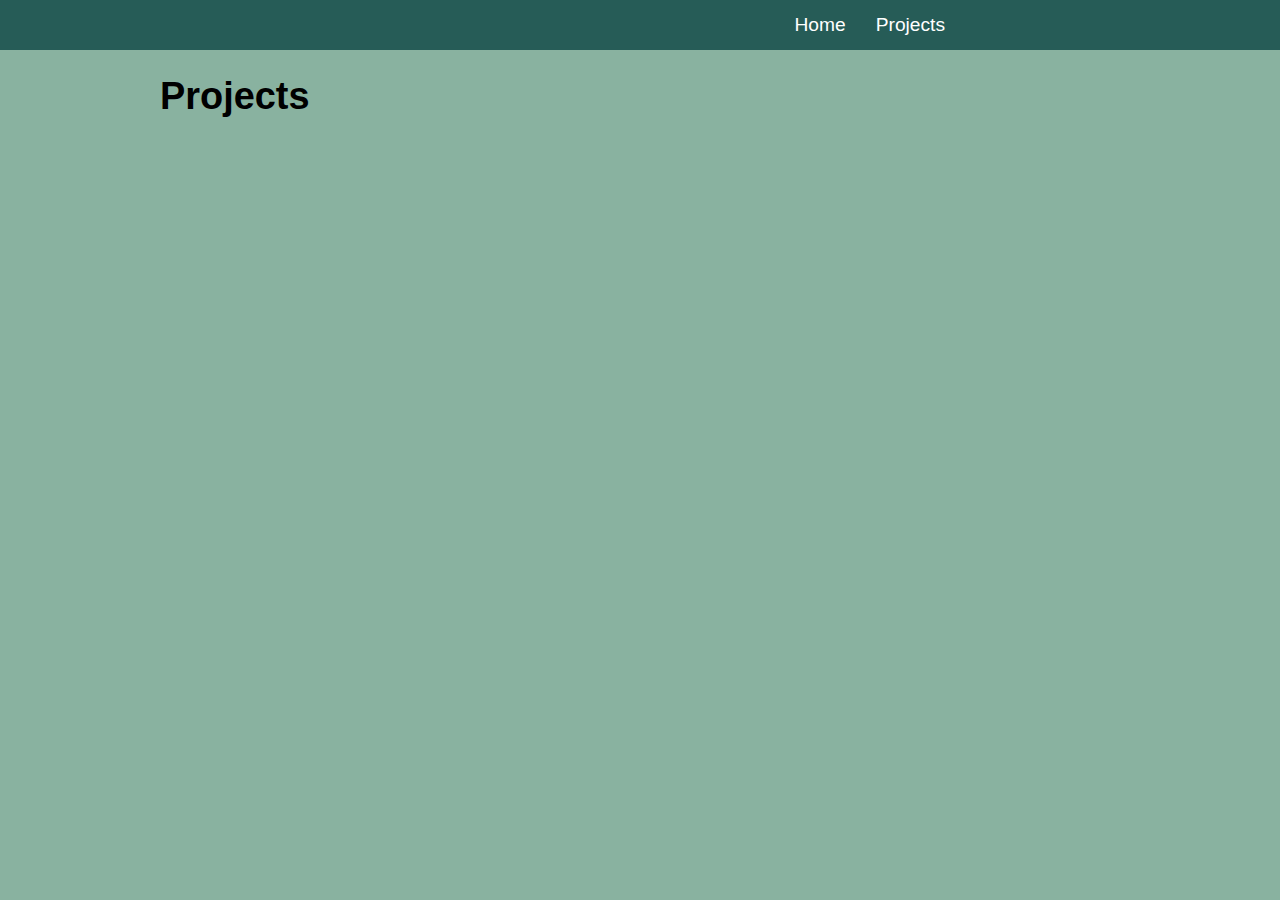
==== projects.html @ 213cca0b "Initial commit. Adding index and projects pages plus base css" ====
<!doctype html>
<html class="no-js" lang="en">
  <head>
    <meta charset="utf-8" />
    <meta name="viewport" content="width=device-width, initial-scale=1.0" />
    <title>Tess Griffin | Projects</title>
    <link rel="stylesheet" href="css/stylesheet.css" />
  </head>
  <body>
    <div class="nav">
      <ul>
        <li><a href="projects.html">Projects</a></li>
        <li><a href="index.html">Home</a></li>
      </ul>
    </div>
      <div class="content">
      <h1>Projects</h1>
    </div>
  </body>
</html>
---- css/stylesheet.css ----
html {
  font-size: 1em;
}

h1 {font-size: 2.369em;}

h2 {font-size: 1.777em;}

h4 {font-size: 1.333em;}

body {
  margin: 0;
  padding: 0;
  background: #89B2A0;
  font-family: 'Oswald', sans-serif;
}

.nav ul {
    overflow: auto;
    width: 600px;
    margin: 0 auto;
    list-style: none;
    text-align: center;
  }

.nav li {
  font-family: 'Oswald', sans-serif;
  font-size: 1.2em;
  line-height: 20px;
  height: 20px;
  padding: 2.5%;
}

.nav li {
    float: right;
  }

.nav {
    background-color: #265C57;
  }
 
.nav a {
  text-decoration: none;
  color: #fff;
  display: block;
  transition: .3s background-color;
}
 
.nav a:hover {
  background-color: #005f5f;
}
 
.nav a.active {
  background-color: #fff;
  color: #444;
  cursor: default;
}

.content {
    width:960px;
    margin: 20px auto;
}

#hero_image {
  border-radius: 50%;
  width: 50%;
  display: block;
  margin-left: auto;
  margin-right: auto;
  margin-bottom: 15px;
}
.main_header {
  font-family: 'Oswald', sans-serif;
  color: #101520;
  text-align: center;
}

.icons ul {
  list-style: none;
}

.icons li {
  display: block;
  text-align: center;
}
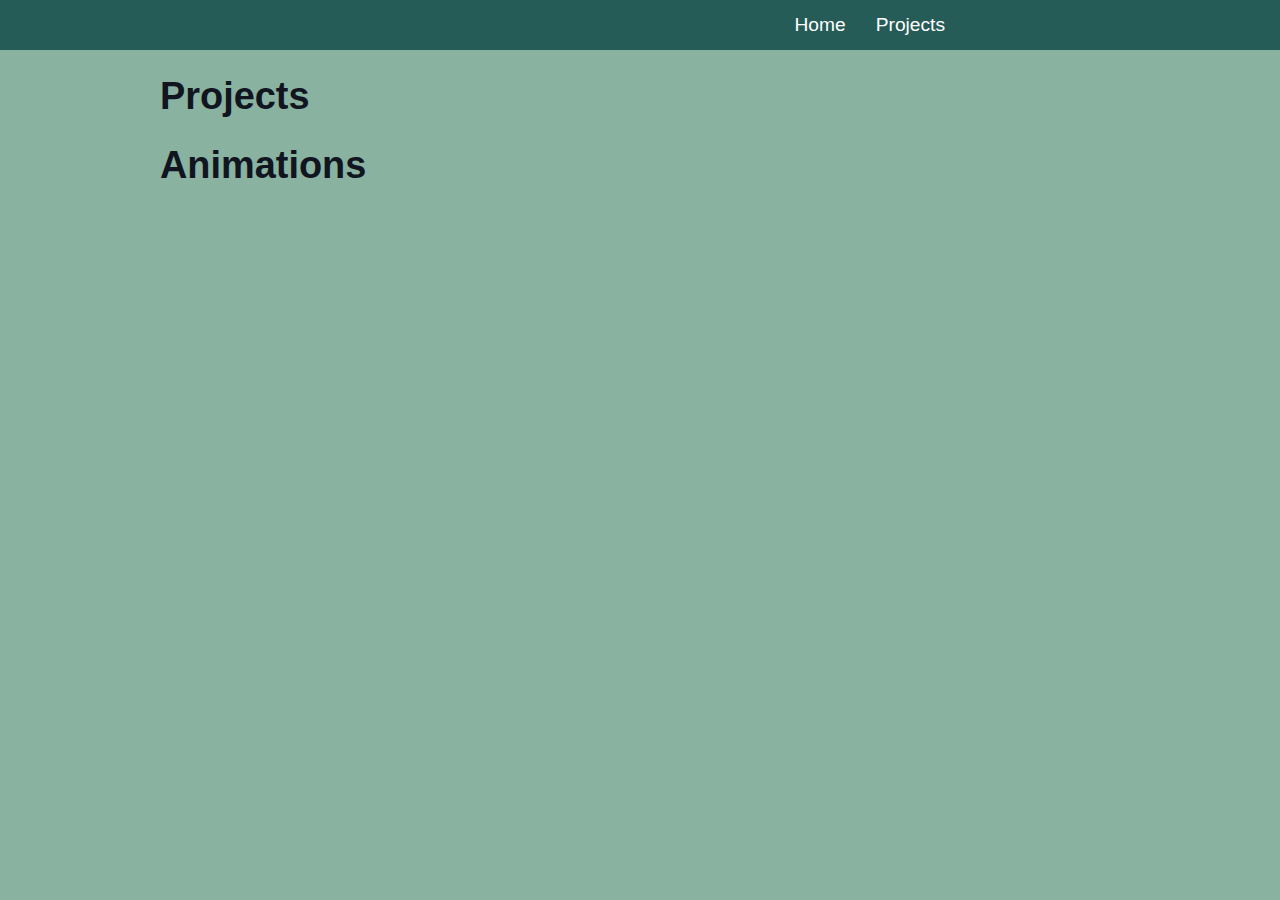
==== commit b486bf05: "Formatting changes to css. Adds imbedded video to Blown Away project" ====
--- a/projects.html
+++ b/projects.html
@@ -13,8 +13,10 @@
         <li><a href="index.html">Home</a></li>
       </ul>
     </div>
-      <div class="content">
+    <div class="content">
       <h1>Projects</h1>
+      <h1>Animations</h1>
+      <iframe width="560" height="315" src="https://www.youtube.com/embed/EmZ54h_M91Y" frameborder="0" allowfullscreen></iframe>
     </div>
   </body>
 </html>--- a/css/stylesheet.css
+++ b/css/stylesheet.css
@@ -1,5 +1,14 @@
-html {
-  font-size: 1em;
+/*--------------------------
+Font and Color setup
+--------------------------*/
+html {font-size: 1em;}
+
+body {
+  margin: 0;
+  padding: 0;
+  background: #89B2A0;
+  font-family: 'Oswald', sans-serif;
+  color: #101520;;
 }
 
 h1 {font-size: 2.369em;}
@@ -8,13 +17,17 @@
 
 h4 {font-size: 1.333em;}
 
-body {
-  margin: 0;
-  padding: 0;
-  background: #89B2A0;
-  font-family: 'Oswald', sans-serif;
+.main_header {
+  text-align: center;
 }
 
+/*--------------------------
+Navigation
+--------------------------*/
+.nav {
+    background-color: #265C57;
+  }
+  
 .nav ul {
     overflow: auto;
     width: 600px;
@@ -34,10 +47,6 @@
 .nav li {
     float: right;
   }
-
-.nav {
-    background-color: #265C57;
-  }
  
 .nav a {
   text-decoration: none;
@@ -56,6 +65,9 @@
   cursor: default;
 }
 
+/*--------------------------
+Layout
+--------------------------*/
 .content {
     width:960px;
     margin: 20px auto;
@@ -69,11 +81,6 @@
   margin-right: auto;
   margin-bottom: 15px;
 }
-.main_header {
-  font-family: 'Oswald', sans-serif;
-  color: #101520;
-  text-align: center;
-}
 
 .icons ul {
   list-style: none;
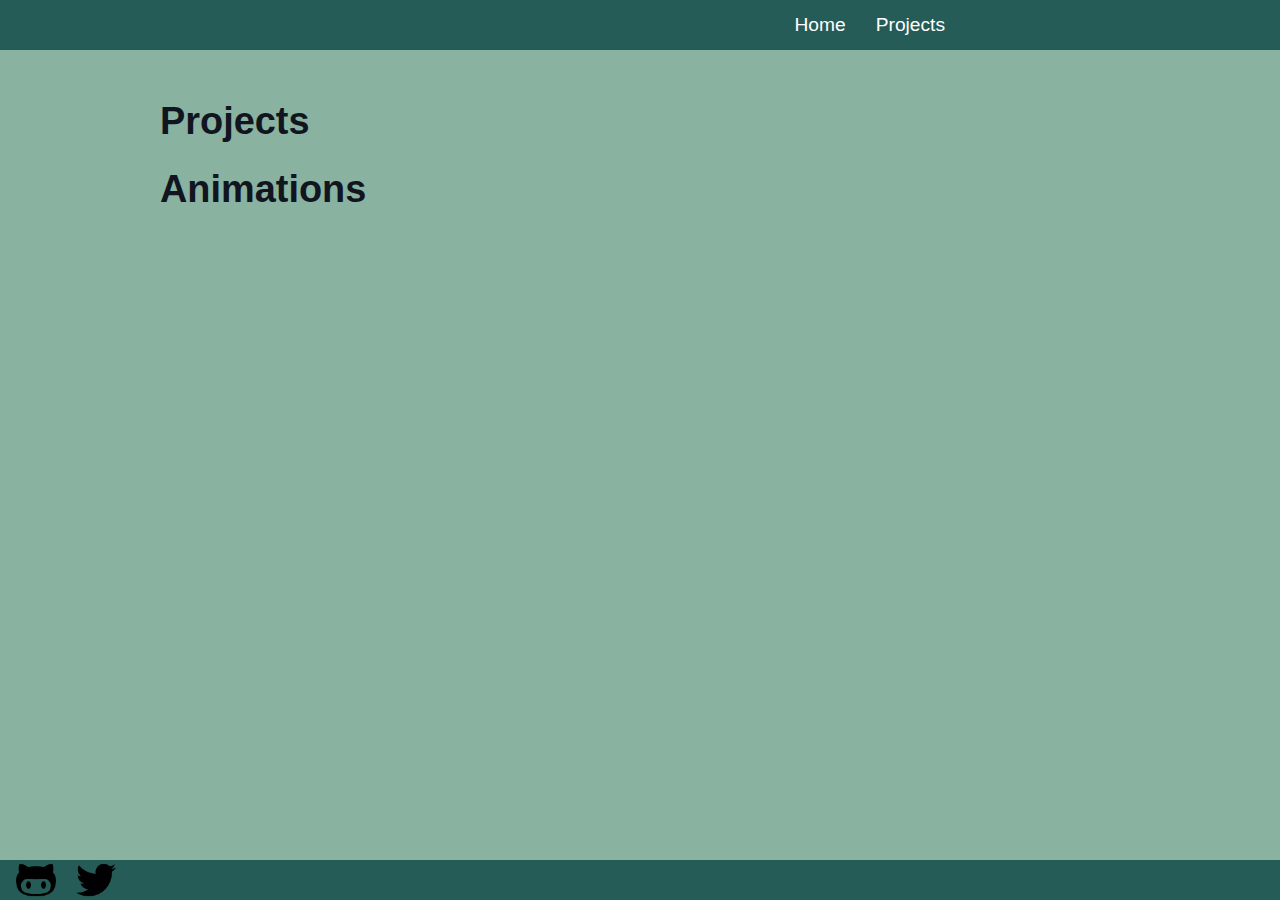
==== commit 6451da12: "Adding basic footer to pages" ====
--- a/projects.html
+++ b/projects.html
@@ -18,5 +18,9 @@
       <h1>Animations</h1>
       <iframe width="560" height="315" src="https://www.youtube.com/embed/EmZ54h_M91Y" frameborder="0" allowfullscreen></iframe>
     </div>
+    <footer>
+      <a href="https://github.com/tessgriffin"><img src="img/github5.png"></a>
+      <a href="https://twitter.com/GriffinTess"><img src="img/twitter1.png"></a>
+    </footer>
   </body>
 </html>--- a/css/stylesheet.css
+++ b/css/stylesheet.css
@@ -26,8 +26,12 @@
 --------------------------*/
 .nav {
     background-color: #265C57;
+    position: fixed;
+    top: 0;
+    left: 0;
+    width: 100%;
   }
-  
+
 .nav ul {
     overflow: auto;
     width: 600px;
@@ -70,7 +74,24 @@
 --------------------------*/
 .content {
     width:960px;
-    margin: 20px auto;
+    margin: 100px auto 100px;
+}
+
+p {
+  line-height: 1.5em;
+}
+
+footer {
+    position: fixed;
+    bottom: 0;
+    height: 40px;
+    width: 100%;
+    background-color: #265C57;
+}
+
+footer img {
+  height: 100%;
+  margin-left: 1.25%;
 }
 
 #hero_image {
